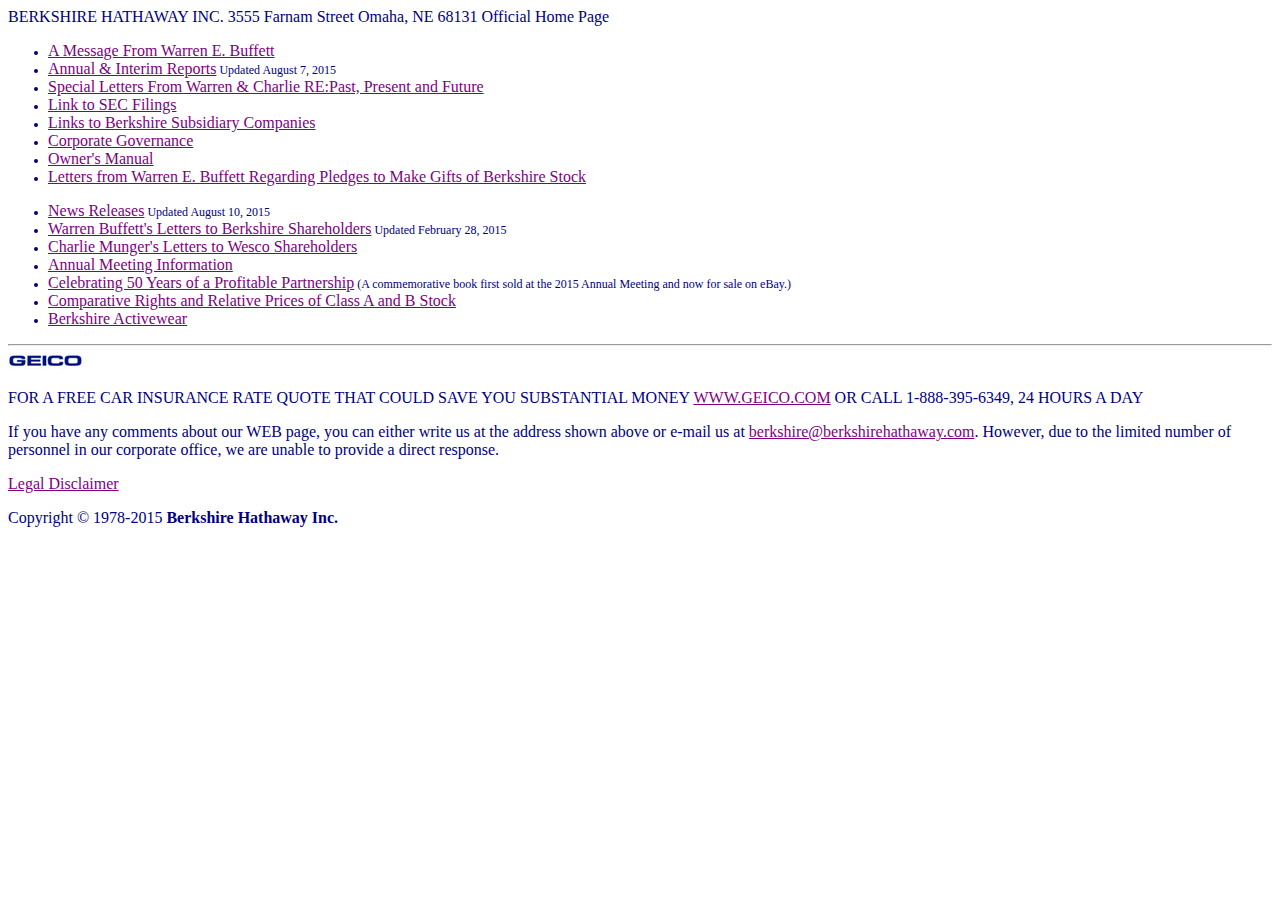
==== week-3/my-berkshire-site.html @ e6119c14 "Create stylesheet" ====
<!DOCTYPE html>
<html>
	<head>
		<link href="stylesheets/my-berkshire-stylesheet.css" type="text/css" rel="stylesheet" />
		<meta charset="utf-8">
		<title>BERKSHIRE HATHAWAY INC.</title>
	</head>
	<body>
		<header>
			BERKSHIRE HATHAWAY INC.
			3555 Farnam Street
			Omaha, NE 68131
			Official Home Page
		</header>
		<section>
			<ul class="LeftList">
				<li><a href="#">A Message From Warren E. Buffett</a></li>
				<li><a href="#">Annual & Interim Reports</a> Updated August 7, 2015</li>
				<li><a href="#">Special Letters From Warren & Charlie RE:Past, Present and Future</a></li>
				<li><a href="#">Link to SEC Filings</a></li>
				<li><a href="#">Links to Berkshire Subsidiary Companies</a></li>
				<li><a href="#">Corporate Governance</a></li>
				<li><a href="#">Owner's Manual</a></li>
				<li><a href="#">Letters from Warren E. Buffett Regarding Pledges to Make Gifts of Berkshire Stock</a></li>
			</ul>
			<ul class="RightList">
				<li><a href="#">News Releases</a> Updated August 10, 2015</li>
				<li><a href="#">Warren Buffett's Letters to Berkshire Shareholders</a> Updated February 28, 2015</li>
				<li><a href="#">Charlie Munger's Letters to Wesco Shareholders</a></li>
				<li><a href="#">Annual Meeting Information</a></li>
				<li><a href="#">Celebrating 50 Years of a Profitable Partnership</a> (A commemorative book first sold at the 2015 Annual Meeting and now for sale on eBay.)</li>
				<li><a href="#">Comparative Rights and Relative Prices of Class A and B Stock</a></li>
				<li><a href="#">Berkshire Activewear</a></li>
			</ul>
		</section>
		<aside>
			<hr>
			<img src="image/geicoimg.gif" alt="geico_image"/>
			<p>
				FOR A FREE CAR INSURANCE RATE QUOTE THAT COULD SAVE YOU SUBSTANTIAL MONEY <a href="#">WWW.GEICO.COM</a> OR CALL 1-888-395-6349, 24 HOURS A DAY
			</p>
		</aside>
		<footer>
			<p>
				If you have any comments about our WEB page, you can either write us at the address shown above or e-mail us at <a href="#">berkshire@berkshirehathaway.com</a>. However, due to the limited number of personnel in our corporate office, we are unable to provide a direct response.
			</p>
			<p>
				<a href="#">Legal Disclaimer</a>
			</p>
			<p>
				Copyright © 1978-2015 <strong>Berkshire Hathaway Inc.</strong>
			</p>
		</footer>
	</body>
</html>
---- week-3/stylesheets/my-berkshire-stylesheet.css ----
* {
  color: #000080;
  background: #ffffff;
}
ul li {
  font-size: 12px;
}
a {
  font-size: 16px;
  color: #800080;
}
a:visited {
  color: #ff0000;
}
.LeftList {

}
.RightList {

}
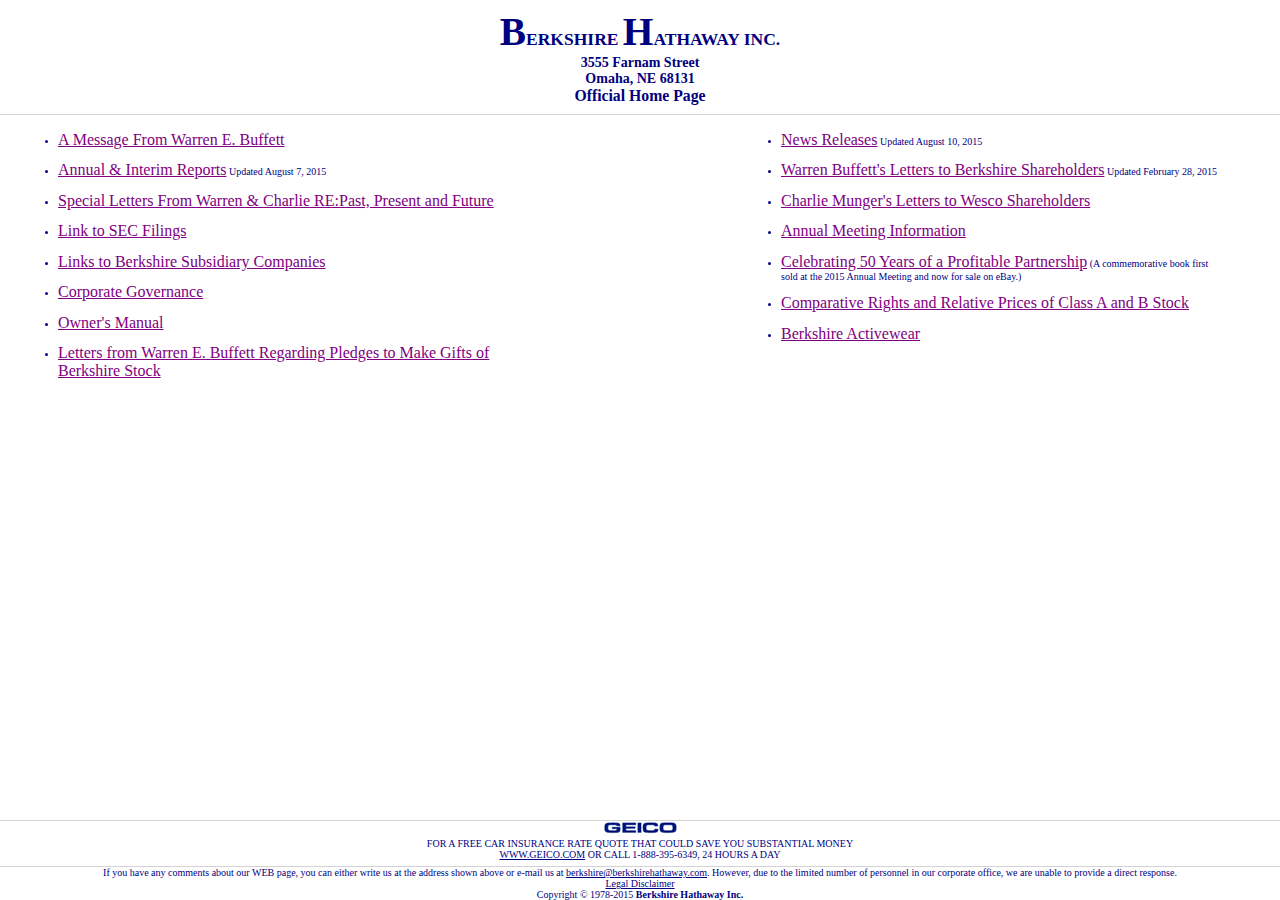
==== commit fe2b958f: "Update Berkshire Styling" ====
--- a/week-3/my-berkshire-site.html
+++ b/week-3/my-berkshire-site.html
@@ -7,23 +7,25 @@
 	</head>
 	<body>
 		<header>
-			BERKSHIRE HATHAWAY INC.
-			3555 Farnam Street
-			Omaha, NE 68131
-			Official Home Page
+			<h1><span>B</span>ERKSHIRE <span>H</span>ATHAWAY INC.</h1>
+			<p>3555 Farnam Street</p>
+			<p>Omaha, NE 68131</p>
+			<h4>Official Home Page</h4>
 		</header>
 		<section>
-			<ul class="LeftList">
+			<ul class="menu left-list">
 				<li><a href="#">A Message From Warren E. Buffett</a></li>
 				<li><a href="#">Annual & Interim Reports</a> Updated August 7, 2015</li>
-				<li><a href="#">Special Letters From Warren & Charlie RE:Past, Present and Future</a></li>
+				<li><a href="#">Special Letters From Warren & Charlie RE:Past, Present
+					and Future</a></li>
 				<li><a href="#">Link to SEC Filings</a></li>
 				<li><a href="#">Links to Berkshire Subsidiary Companies</a></li>
 				<li><a href="#">Corporate Governance</a></li>
 				<li><a href="#">Owner's Manual</a></li>
-				<li><a href="#">Letters from Warren E. Buffett Regarding Pledges to Make Gifts of Berkshire Stock</a></li>
+				<li><a href="#">Letters from Warren E. Buffett Regarding Pledges to
+					Make Gifts of Berkshire Stock</a></li>
 			</ul>
-			<ul class="RightList">
+			<ul class="menu right-list">
 				<li><a href="#">News Releases</a> Updated August 10, 2015</li>
 				<li><a href="#">Warren Buffett's Letters to Berkshire Shareholders</a> Updated February 28, 2015</li>
 				<li><a href="#">Charlie Munger's Letters to Wesco Shareholders</a></li>
@@ -33,14 +35,14 @@
 				<li><a href="#">Berkshire Activewear</a></li>
 			</ul>
 		</section>
-		<aside>
-			<hr>
+		<footer>
 			<img src="image/geicoimg.gif" alt="geico_image"/>
 			<p>
-				FOR A FREE CAR INSURANCE RATE QUOTE THAT COULD SAVE YOU SUBSTANTIAL MONEY <a href="#">WWW.GEICO.COM</a> OR CALL 1-888-395-6349, 24 HOURS A DAY
+				FOR A FREE CAR INSURANCE RATE QUOTE THAT COULD SAVE YOU SUBSTANTIAL MONEY
 			</p>
-		</aside>
-		<footer>
+			<p class="geico-footer">
+				<a href="#">WWW.GEICO.COM</a> OR CALL 1-888-395-6349, 24 HOURS A DAY
+			</p>
 			<p>
 				If you have any comments about our WEB page, you can either write us at the address shown above or e-mail us at <a href="#">berkshire@berkshirehathaway.com</a>. However, due to the limited number of personnel in our corporate office, we are unable to provide a direct response.
 			</p>
--- a/week-3/stylesheets/my-berkshire-stylesheet.css
+++ b/week-3/stylesheets/my-berkshire-stylesheet.css
@@ -1,20 +1,63 @@
 * {
   color: #000080;
   background: #ffffff;
+  margin: 0;
+  padding: 0;
 }
-ul li {
-  font-size: 12px;
+
+header {
+  padding: 0.625em;
+  font-weight: bold;
+  text-align: center;
+  border-bottom: 0.1em solid #d3d3d3;
+  font-size: 0.875em;
 }
-a {
+
+header h1 { font-size: 1.25em; }
+header h1 span { font-size: 2.25em; }
+header h4 { font-size: 1.125em; }
+
+section { padding: 0.625em; }
+
+section .menu {
+  width: 35%;
+  height: 25em;
+}
+
+section .left-list {
+  float: left;
+  margin: 0 0.5em 0 3em;
+}
+
+section .right-list {
+  float: right;
+  margin: 0 3em 0 0.5em;
+}
+
+footer {
+/*  clear: both;*/
+  text-align: center;
+  font-size: 0.625em;
+  position: absolute;
+  bottom: 0;
+  width: 100%;
+  border-top: 0.1em solid #d3d3d3;
+}
+footer .geico-footer{
+  padding: 0 0 0.625em 0;
+  border-bottom: 0.1em solid #d3d3d3;
+}
+
+li {
+  font-size: 0.625em;
+  padding: 0.625em 0 0.625em 0;
+}
+
+ul li a {
   font-size: 16px;
   color: #800080;
 }
+
 a:visited {
   color: #ff0000;
 }
-.LeftList {
-
-}
-.RightList {
-
-}
